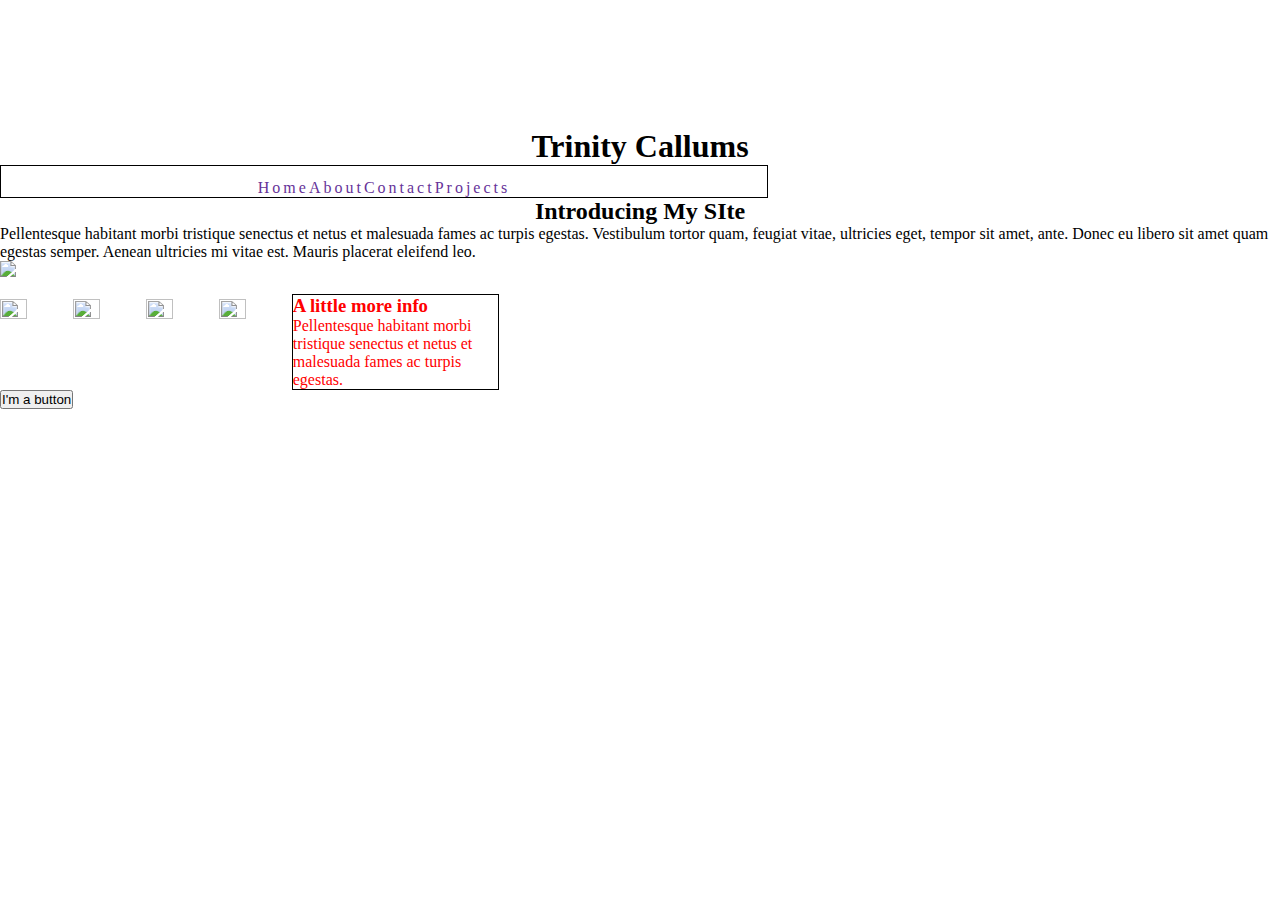
==== index.html @ 92caadd5 "Trinity-Callums" ====
<!DOCTYPE html>
<html lang="en">
<head>
    <meta charset="UTF-8">
    <meta name="viewport" content="width=device-width, initial-scale=1.0">
    <title>Document</title>
    <link rel="stylesheet" href="style/index.css">
</head>
<body>
<header>
    <h1>Trinity Callums</h1>
    <nav class="links">
        <a href="index.html">Home</a>
        <a href="about.html">About</a>
        <a href="contact.html">Contact</a>
        <a href="projects.html">Projects</a>
    </nav>

    <div>
        <h2>Introducing My SIte</h2>
        <p>Pellentesque habitant morbi tristique senectus et netus et malesuada fames ac turpis egestas. Vestibulum tortor quam, feugiat vitae, ultricies eget, tempor sit amet, ante. Donec eu libero sit amet quam egestas semper. Aenean ultricies mi vitae est. Mauris placerat eleifend leo.</p>
    </div>
    </header>
    <section>
        <div id="mainPic">
        <img src="https://images.unsplash.com/photo-1462275646964-a0e3386b89fa?ixlib=rb-1.2.1&ixid=eyJhcHBfaWQiOjEyMDd9&auto=format&fit=crop&w=500&q=60">
        </div>
    </section>
    
    <section>
        <div class="container">
            <img src="https://images.unsplash.com/photo-1513002749550-c59d786b8e6c?ixlib=rb-1.2.1&auto=format&fit=crop&w=700&q=60" class="container">
            <img src="https://images.unsplash.com/photo-1513002749550-c59d786b8e6c?ixlib=rb-1.2.1&auto=format&fit=crop&w=700&q=60" class="container">
            <img src="https://images.unsplash.com/photo-1513002749550-c59d786b8e6c?ixlib=rb-1.2.1&auto=format&fit=crop&w=700&q=60" class="container">
            <img src="https://images.unsplash.com/photo-1513002749550-c59d786b8e6c?ixlib=rb-1.2.1&auto=format&fit=crop&w=700&q=60" class="container">

         <div class="info">
                    <h3>A little more info</h3>
                    <p>Pellentesque habitant morbi tristique senectus et netus et malesuada fames ac turpis egestas.</p>  
            </div>

        </section>
<footer>
    <button type="button">I'm a button</button>
</footer>


</body>
</html>
---- style/index.css ----
/* Header */
*{
    box-sizing:border-box;
    padding:0;
    margin:0;
    max-width:100%;

}
 h1 {
     text-align: center;
     padding-top: 10%;
    }

.links{
    width: 60%;
    display: flex;
    justify-content: center;
    padding-top: 1%;
    border: 1px solid black;

}

h2 {
    text-align: center;
}

nav a {
    color: rebeccapurple;
    text-decoration: none;
    letter-spacing: 3px;
}
nav a:hover {
    color:green;
}

/*Image only section*/

.container{
    display:flex;
    justify-content: space-between;
    width: 40%;
    height: 20%;
    padding-top: 1%;
    padding-right: 1%;
}

/*Info Text div*/

.info {
    color: red;
    border: 1px solid black;
}
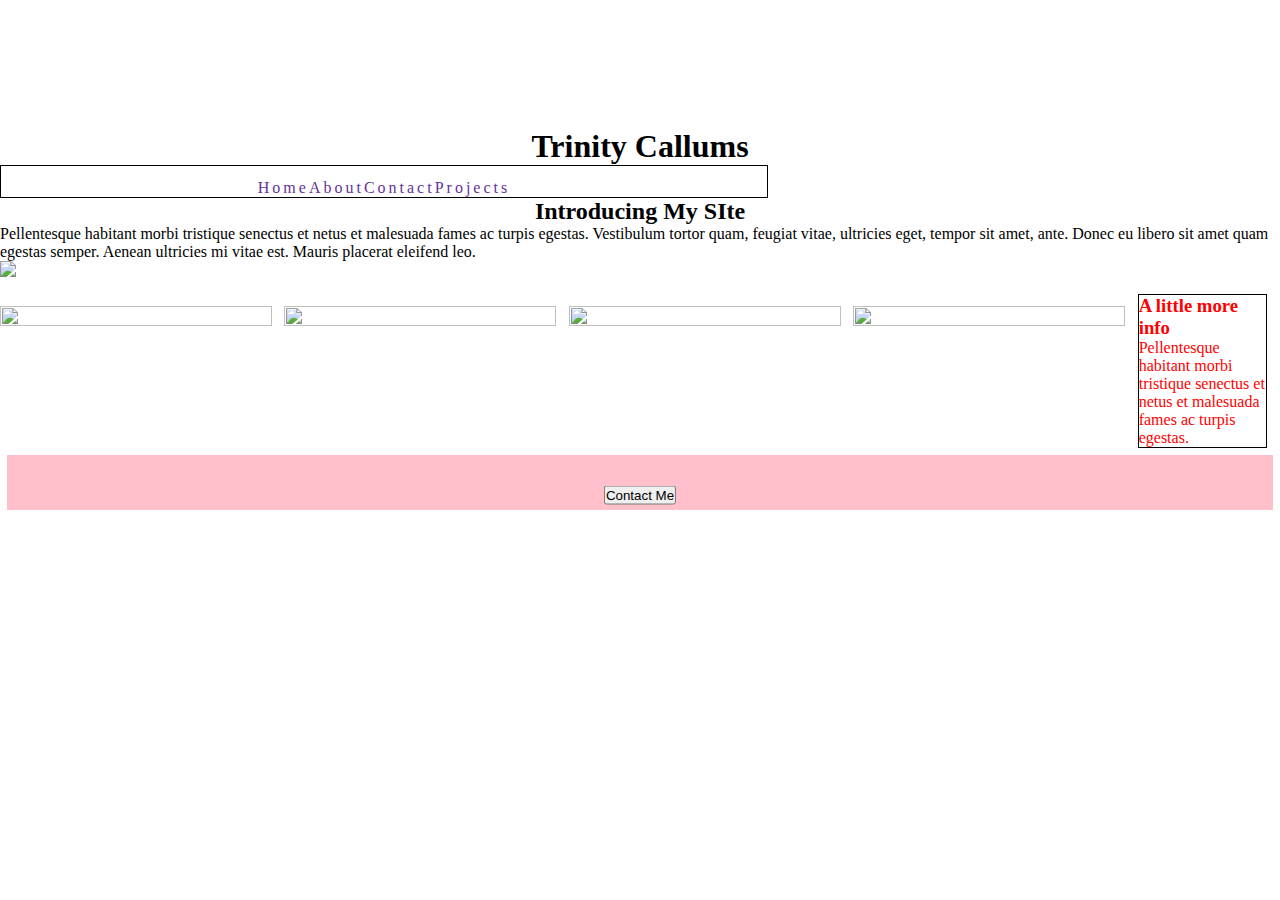
==== commit da097482: "Trinity-Callums" ====
--- a/index.html
+++ b/index.html
@@ -40,9 +40,16 @@
             </div>
 
         </section>
-<footer>
-    <button type="button">I'm a button</button>
+
+    <section>
+        <footer>
+    <div class="button">
+        <div class="center">
+            <button>Contact Me</button>
+        </div>
+        </div>
 </footer>
+    </section>
 
 
 </body>
--- a/style/index.css
+++ b/style/index.css
@@ -33,12 +33,12 @@
     color:green;
 }
 
-/*Image only section*/
+/*Big image section*/
 
 .container{
     display:flex;
     justify-content: space-between;
-    width: 40%;
+    width: 100%;
     height: 20%;
     padding-top: 1%;
     padding-right: 1%;
@@ -49,4 +49,26 @@
 .info {
     color: red;
     border: 1px solid black;
-}+}
+
+/*footer*/
+footer {
+    background-color: pink;
+    padding-top: 2%;
+    margin: 7px;
+}
+
+.button { 
+    height: 30px;
+    position: relative;
+  
+  }
+  
+  .center {
+    margin: 0;
+    position: absolute;
+    top: 50%;
+    left: 50%;
+    -ms-transform: translate(-50%, -50%);
+    transform: translate(-50%, -50%);
+  }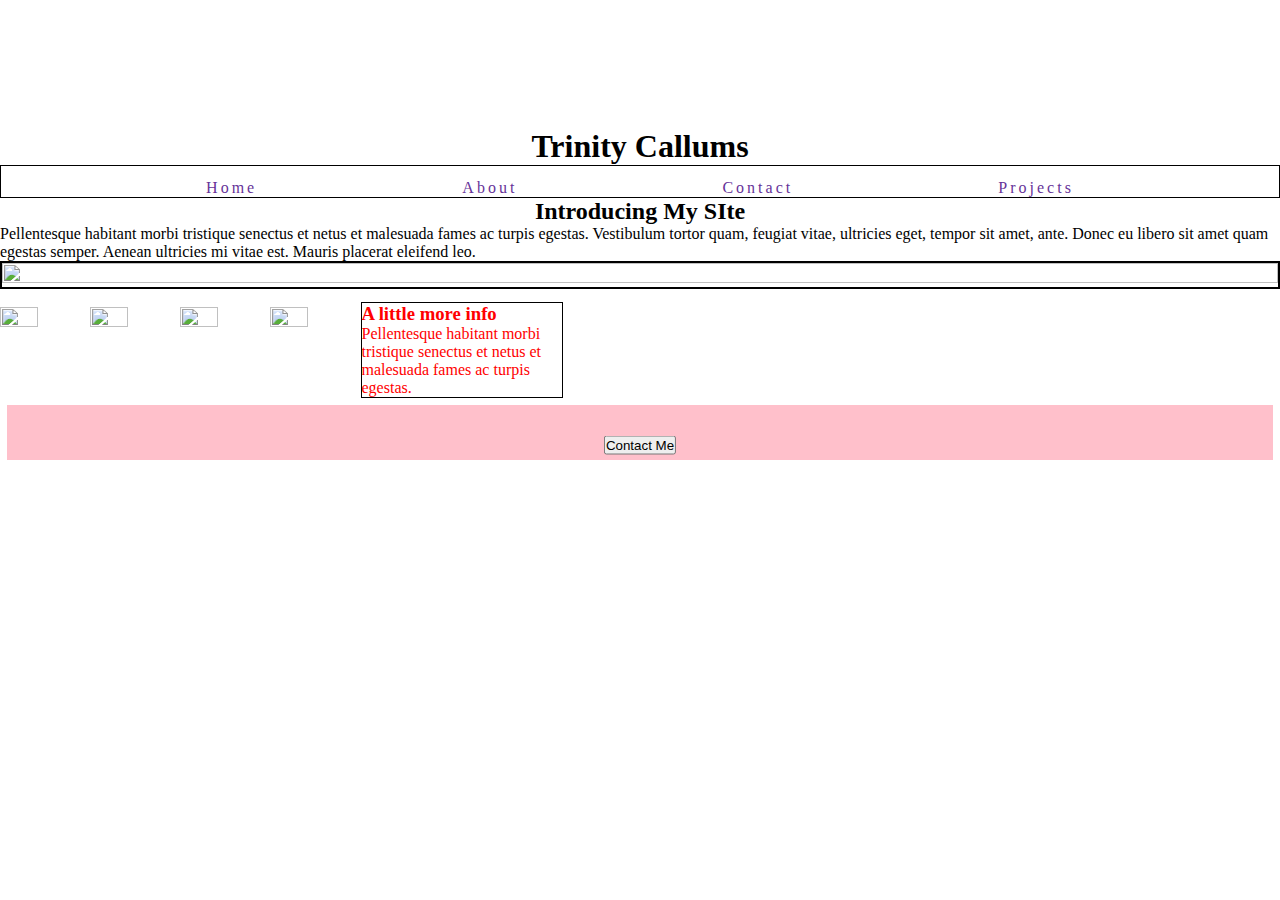
==== commit d75848fc: "Trinity-Callums" ====
--- a/index.html
+++ b/index.html
@@ -22,8 +22,8 @@
     </div>
     </header>
     <section>
-        <div id="mainPic">
-        <img src="https://images.unsplash.com/photo-1462275646964-a0e3386b89fa?ixlib=rb-1.2.1&ixid=eyJhcHBfaWQiOjEyMDd9&auto=format&fit=crop&w=500&q=60">
+        <div>
+        <img src="https://images.unsplash.com/photo-1462275646964-a0e3386b89fa?ixlib=rb-1.2.1&ixid=eyJhcHBfaWQiOjEyMDd9&auto=format&fit=crop&w=500&q=60" id="big">
         </div>
     </section>
     
--- a/style/index.css
+++ b/style/index.css
@@ -12,14 +12,19 @@
     }
 
 .links{
-    width: 60%;
+    width: 100%;
+    text-align: center;
     display: flex;
-    justify-content: center;
     padding-top: 1%;
     border: 1px solid black;
-
+    
 }
 
+header nav {
+    display:flex;
+    width: 100%;
+    justify-content:space-evenly;
+}
 h2 {
     text-align: center;
 }
@@ -33,17 +38,23 @@
     color:green;
 }
 
-/*Big image section*/
+/*images section*/
+
+#big{
+    border: 2px solid black;
+    width: 100%;
+    height: 50%
+}
 
 .container{
     display:flex;
     justify-content: space-between;
-    width: 100%;
+    width: 45%;
     height: 20%;
     padding-top: 1%;
     padding-right: 1%;
 }
-
+ 
 /*Info Text div*/
 
 .info {
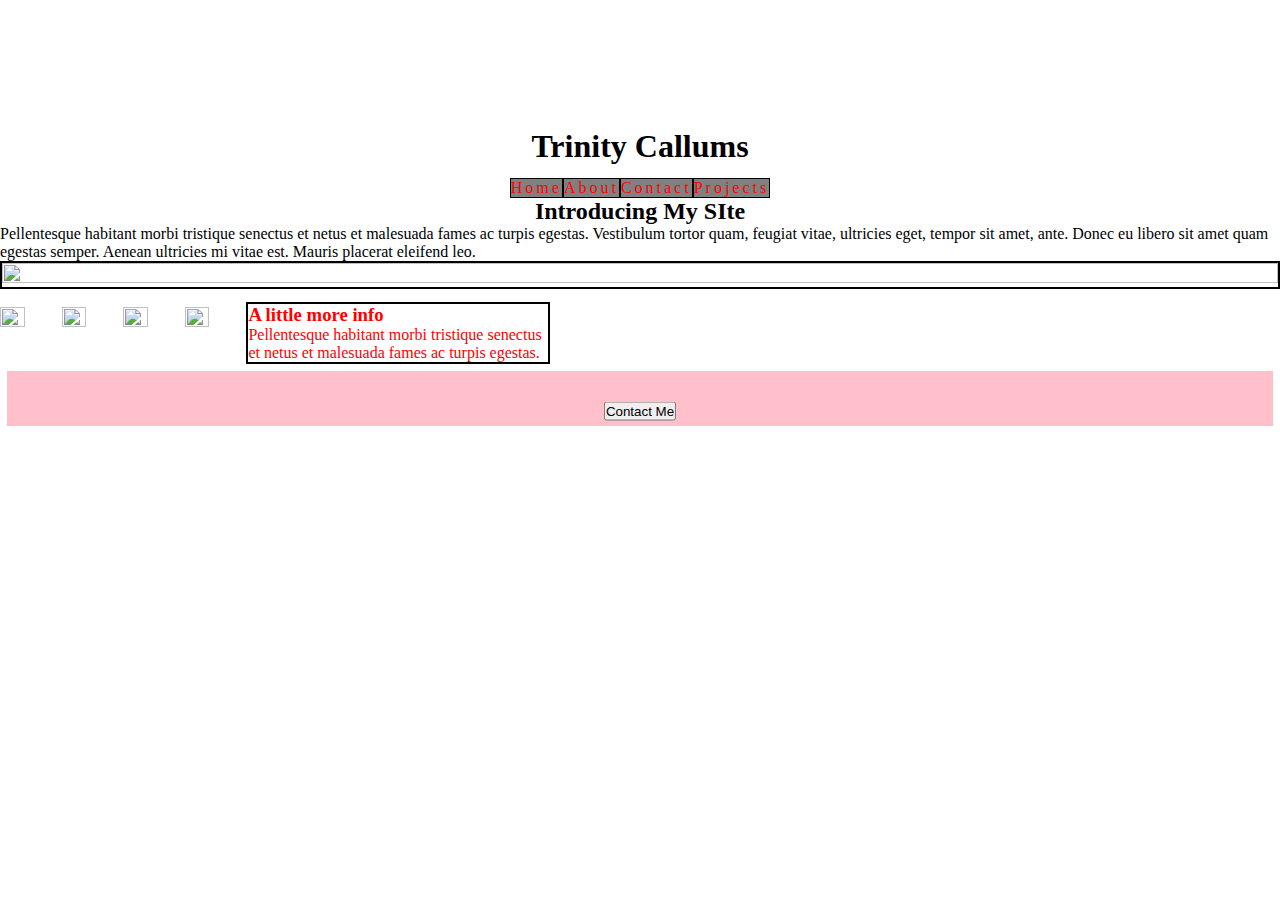
==== commit ca335df4: "Trinity-Callums" ====
--- a/index.html
+++ b/index.html
@@ -34,11 +34,12 @@
             <img src="https://images.unsplash.com/photo-1513002749550-c59d786b8e6c?ixlib=rb-1.2.1&auto=format&fit=crop&w=700&q=60" class="container">
             <img src="https://images.unsplash.com/photo-1513002749550-c59d786b8e6c?ixlib=rb-1.2.1&auto=format&fit=crop&w=700&q=60" class="container">
 
+        <div class="outter"> 
          <div class="info">
                     <h3>A little more info</h3>
                     <p>Pellentesque habitant morbi tristique senectus et netus et malesuada fames ac turpis egestas.</p>  
             </div>
-
+            </div>
         </section>
 
     <section>
--- a/style/index.css
+++ b/style/index.css
@@ -12,33 +12,37 @@
     }
 
 .links{
-    width: 100%;
-    text-align: center;
-    display: flex;
+    display:flex;
     padding-top: 1%;
-    border: 1px solid black;
-    
+  justify-content: center;
+   
+
 }
 
 header nav {
     display:flex;
-    width: 100%;
-    justify-content:space-evenly;
+    width:100;
+    justify-content: center;
 }
 h2 {
     text-align: center;
 }
 
 nav a {
-    color: rebeccapurple;
+    color: red;
     text-decoration: none;
     letter-spacing: 3px;
+    background-color: grey;
+    border:1px solid black;
 }
 nav a:hover {
     color:green;
 }
 
 /*images section*/
+*{
+    box-sizing:border-box;
+}
 
 #big{
     border: 2px solid black;
@@ -49,7 +53,7 @@
 .container{
     display:flex;
     justify-content: space-between;
-    width: 45%;
+    width: 44%;
     height: 20%;
     padding-top: 1%;
     padding-right: 1%;
@@ -59,7 +63,13 @@
 
 .info {
     color: red;
-    border: 1px solid black;
+    overflow-wrap:break-word;
+    width: 300px;
+}
+
+.outter {
+border:2px solid black;
+display:inline-block;
 }
 
 /*footer*/
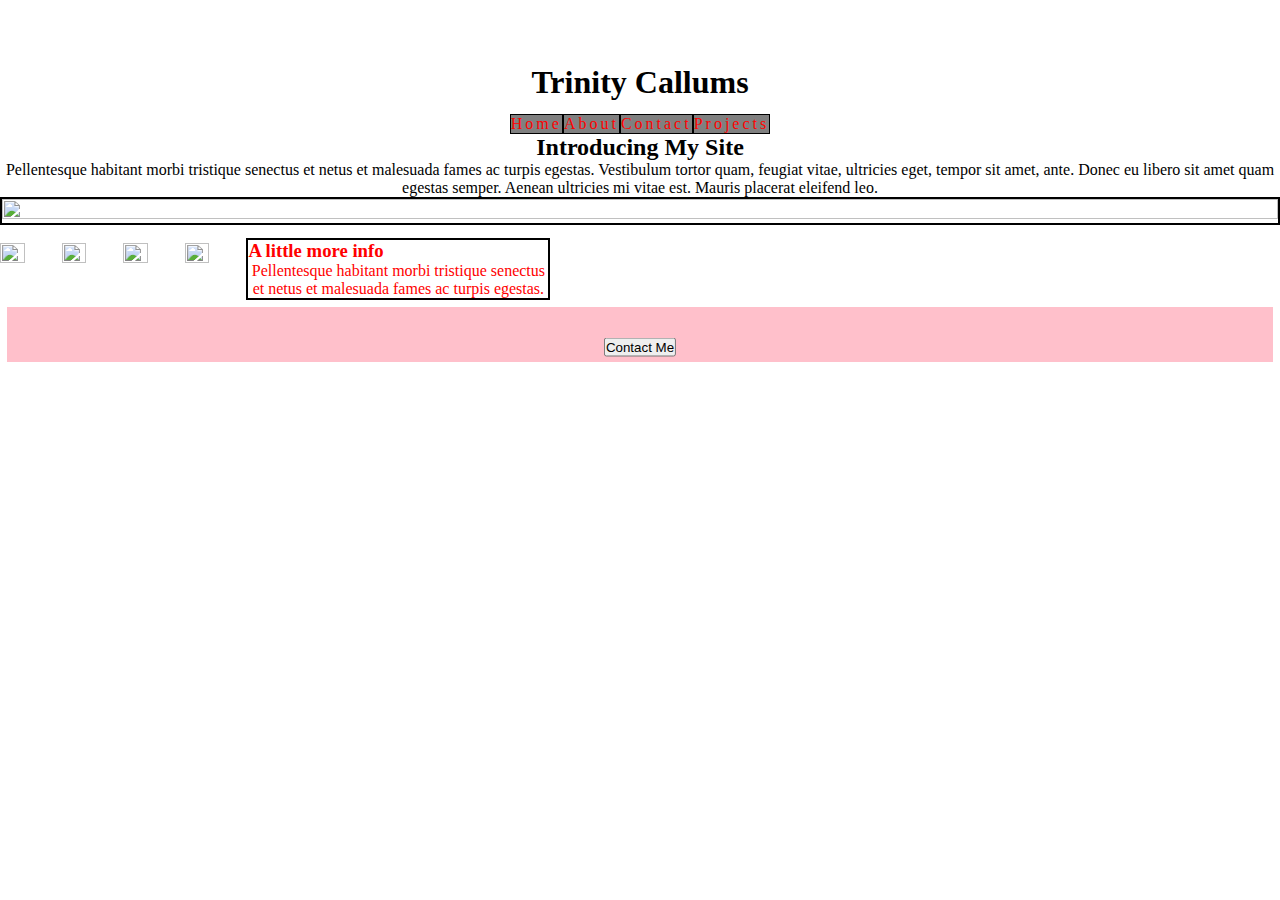
==== commit 1aa41511: "Trinity-Callums" ====
--- a/index.html
+++ b/index.html
@@ -17,7 +17,7 @@
     </nav>
 
     <div>
-        <h2>Introducing My SIte</h2>
+        <h2>Introducing My Site</h2>
         <p>Pellentesque habitant morbi tristique senectus et netus et malesuada fames ac turpis egestas. Vestibulum tortor quam, feugiat vitae, ultricies eget, tempor sit amet, ante. Donec eu libero sit amet quam egestas semper. Aenean ultricies mi vitae est. Mauris placerat eleifend leo.</p>
     </div>
     </header>
--- a/style/index.css
+++ b/style/index.css
@@ -8,7 +8,8 @@
 }
  h1 {
      text-align: center;
-     padding-top: 10%;
+     padding-top: 5%;
+     font-family:Pacifico;
     }
 
 .links{
@@ -27,7 +28,9 @@
 h2 {
     text-align: center;
 }
-
+p {
+    text-align: center;
+}
 nav a {
     color: red;
     text-decoration: none;
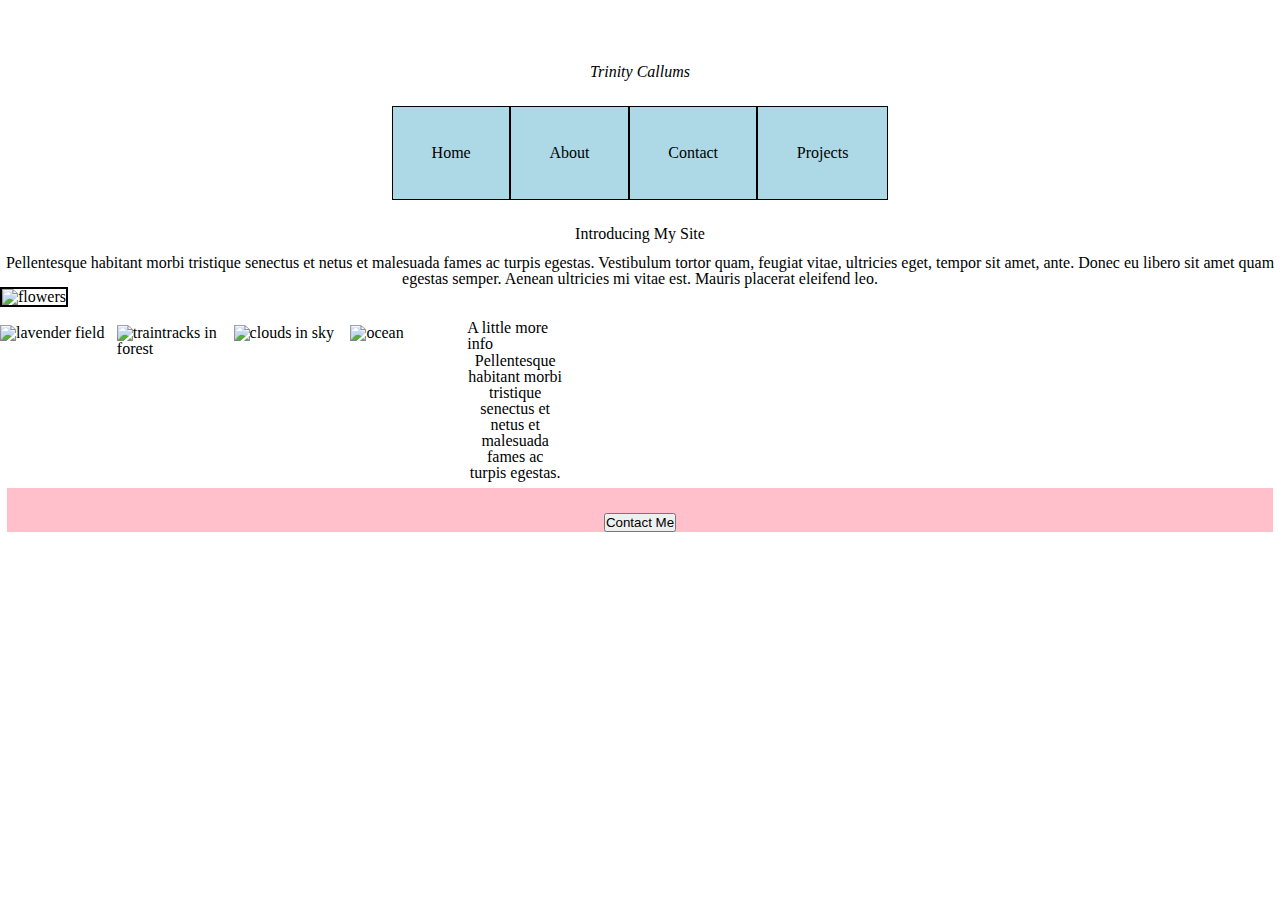
==== commit ea97a246: "Trinity-Callums-day2" ====
--- a/index.html
+++ b/index.html
@@ -1,3 +1,5 @@
+
+
 <!DOCTYPE html>
 <html lang="en">
 <head>
@@ -7,7 +9,9 @@
     <link rel="stylesheet" href="style/index.css">
 </head>
 <body>
+  <span class="hidden"><a href="#main-content">Click here to go directly to contact</a></span>
 <header>
+    
     <h1>Trinity Callums</h1>
     <nav class="links">
         <a href="index.html">Home</a>
@@ -15,7 +19,6 @@
         <a href="contact.html">Contact</a>
         <a href="projects.html">Projects</a>
     </nav>
-
     <div>
         <h2>Introducing My Site</h2>
         <p>Pellentesque habitant morbi tristique senectus et netus et malesuada fames ac turpis egestas. Vestibulum tortor quam, feugiat vitae, ultricies eget, tempor sit amet, ante. Donec eu libero sit amet quam egestas semper. Aenean ultricies mi vitae est. Mauris placerat eleifend leo.</p>
@@ -23,16 +26,16 @@
     </header>
     <section>
         <div>
-        <img src="https://images.unsplash.com/photo-1462275646964-a0e3386b89fa?ixlib=rb-1.2.1&ixid=eyJhcHBfaWQiOjEyMDd9&auto=format&fit=crop&w=500&q=60" id="big">
+        <img src="https://images.unsplash.com/photo-1462275646964-a0e3386b89fa?ixlib=rb-1.2.1&ixid=eyJhcHBfaWQiOjEyMDd9&auto=format&fit=crop&w=500&q=60" alt="flowers" id="big">
         </div>
     </section>
     
     <section>
         <div class="container">
-            <img src="https://images.unsplash.com/photo-1513002749550-c59d786b8e6c?ixlib=rb-1.2.1&auto=format&fit=crop&w=700&q=60" class="container">
-            <img src="https://images.unsplash.com/photo-1513002749550-c59d786b8e6c?ixlib=rb-1.2.1&auto=format&fit=crop&w=700&q=60" class="container">
-            <img src="https://images.unsplash.com/photo-1513002749550-c59d786b8e6c?ixlib=rb-1.2.1&auto=format&fit=crop&w=700&q=60" class="container">
-            <img src="https://images.unsplash.com/photo-1513002749550-c59d786b8e6c?ixlib=rb-1.2.1&auto=format&fit=crop&w=700&q=60" class="container">
+            <img src="https://images.unsplash.com/photo-1566232498023-1ee697622dcb?ixlib=rb-1.2.1&ixid=eyJhcHBfaWQiOjEyMDd9&auto=format&fit=crop&w=500&q=60" class="container" alt="lavender field">
+            <img src="https://images.unsplash.com/photo-1526352279490-b8091002de59?ixlib=rb-1.2.1&ixid=eyJhcHBfaWQiOjEyMDd9&auto=format&fit=crop&w=500&q=60" class="container" alt="traintracks in forest">
+            <img src="https://images.unsplash.com/photo-1586704496067-c25f5207faef?ixlib=rb-1.2.1&ixid=eyJhcHBfaWQiOjEyMDd9&auto=format&fit=crop&w=500&q=60" class="container" alt="clouds in sky">
+            <img src="https://images.unsplash.com/photo-1588650944142-c9160fd45802?ixlib=rb-1.2.1&ixid=eyJhcHBfaWQiOjEyMDd9&auto=format&fit=crop&w=500&q=60" class="container" alt="ocean">
 
         <div class="outter"> 
          <div class="info">
@@ -44,11 +47,8 @@
 
     <section>
         <footer>
-    <div class="button">
-        <div class="center">
+            <span id="main-content"></span>
             <button>Contact Me</button>
-        </div>
-        </div>
 </footer>
     </section>
 
--- a/style/index.css
+++ b/style/index.css
@@ -1,98 +1,171 @@
+/* http://meyerweb.com/eric/tools/css/reset/ 
+   v2.0 | 20110126
+   License: none (public domain)
+*/
+
+html, body, div, span, applet, object, iframe,
+h1, h2, h3, h4, h5, h6, p, blockquote, pre,
+a, abbr, acronym, address, big, cite, code,
+del, dfn, em, img, ins, kbd, q, s, samp,
+small, strike, strong, sub, sup, tt, var,
+b, u, i, center,
+dl, dt, dd, ol, ul, li,
+fieldset, form, label, legend,
+table, caption, tbody, tfoot, thead, tr, th, td,
+article, aside, canvas, details, embed, 
+figure, figcaption, footer, header, hgroup, 
+menu, nav, output, ruby, section, summary,
+time, mark, audio, video {
+	margin: 0;
+	padding: 0;
+	border: 0;
+	font-size: 100%;
+	font: inherit;
+	vertical-align: baseline;
+}
+/* HTML5 display-role reset for older browsers */
+article, aside, details, figcaption, figure, 
+footer, header, hgroup, menu, nav, section {
+	display: block;
+}
+body {
+	line-height: 1;
+}
+ol, ul {
+	list-style: none;
+}
+blockquote, q {
+	quotes: none;
+}
+blockquote:before, blockquote:after,
+q:before, q:after {
+	content: '';
+	content: none;
+}
+table {
+	border-collapse: collapse;
+	border-spacing: 0;
+}
+
 /* Header */
-*{
+ *{
     box-sizing:border-box;
-    padding:0;
-    margin:0;
-    max-width:100%;
-
-}
- h1 {
-     text-align: center;
-     padding-top: 5%;
-     font-family:Pacifico;
+    padding: 0;
+    margin: 0;
+    max-width: 100%;
     }
 
-.links{
-    display:flex;
+.hidden {
+    border:0;
+    clip: rect(1px 1px 1px 1px);
+    clip: rect( 1px, 1px, 1px, 1px);
+    height: 1px;
+    margin: -1px;
+    overflow: hidden;
+    padding: 0;
+    position: absolute;
+    width: 1px; 
+ }
+
+h1 {
+    text-align: center;
+    padding-top: 5%;
+    font-family: cursive;
+    font-style: italic;
+    }
+
+.links {
+    display: flex;
     padding-top: 1%;
-  justify-content: center;
+    justify-content: center;
    
 
-}
+    }
 
 header nav {
-    display:flex;
-    width:100;
+    display: flex;
+    width: 100%;
     justify-content: center;
-}
+    }
 h2 {
     text-align: center;
-}
+    font-family: cursive;
+    margin-top: 2%;
+    }
 p {
     text-align: center;
-}
+    font-family: cursive;
+    margin-top: 1%;
+    }
 nav a {
-    color: red;
+    color: black;
     text-decoration: none;
-    letter-spacing: 3px;
-    background-color: grey;
+    background-color: lightblue;
     border:1px solid black;
-}
+    font-family: cursive;
+    margin-top: 1%;
+    padding: 3%;
+    }
 nav a:hover {
-    color:green;
-}
+    color: green;
+    }
 
 /*images section*/
-*{
-    box-sizing:border-box;
-}
 
-#big{
+#big {
     border: 2px solid black;
     width: 100%;
-    height: 50%
-}
+    }
 
-.container{
-    display:flex;
+.container {
+    display: flex;
     justify-content: space-between;
-    width: 44%;
-    height: 20%;
+    width: 45%;
     padding-top: 1%;
     padding-right: 1%;
-}
+    }
+
+
  
 /*Info Text div*/
 
 .info {
-    color: red;
-    overflow-wrap:break-word;
-    width: 300px;
-}
+    overflow-wrap: break-word;
+    width: 6rem;
+    font-family: cursive;
+    }
 
 .outter {
-border:2px solid black;
-display:inline-block;
-}
+    display:inline-block;
+    }
 
 /*footer*/
 footer {
     background-color: pink;
     padding-top: 2%;
     margin: 7px;
-}
+    }
 
-.button { 
-    height: 30px;
-    position: relative;
+button { 
+    /* height: 30px; */
+    /* position: relative; */
+    margin: 0 auto;
+    text-align: center;
+    display: flex;
+    justify-content: center;
+    
+    }
   
+
+  /*media queries*/
+
+@media(max-width: 800px){
+    nav a{
+        background-color: pink;
+     }
   }
-  
-  .center {
-    margin: 0;
-    position: absolute;
-    top: 50%;
-    left: 50%;
-    -ms-transform: translate(-50%, -50%);
-    transform: translate(-50%, -50%);
-  }+ @media(max-width: 500px){
+     body{
+         background-color: silver;
+     }
+ }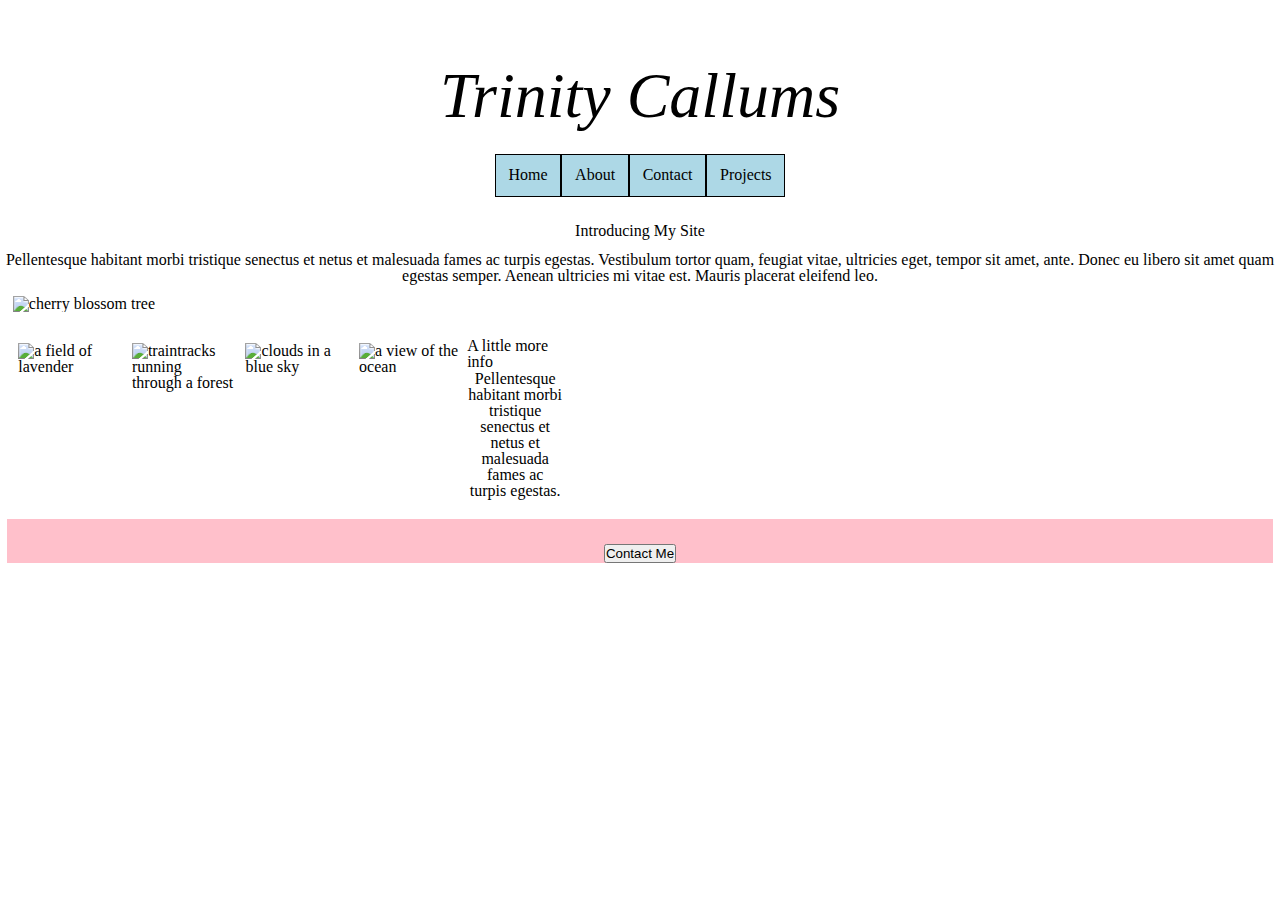
==== commit a489bde5: "Trinity-Callums-day2" ====
--- a/index.html
+++ b/index.html
@@ -26,16 +26,16 @@
     </header>
     <section>
         <div>
-        <img src="https://images.unsplash.com/photo-1462275646964-a0e3386b89fa?ixlib=rb-1.2.1&ixid=eyJhcHBfaWQiOjEyMDd9&auto=format&fit=crop&w=500&q=60" alt="flowers" id="big">
+        <img src="https://images.unsplash.com/photo-1462275646964-a0e3386b89fa?ixlib=rb-1.2.1&ixid=eyJhcHBfaWQiOjEyMDd9&auto=format&fit=crop&w=500&q=60" alt="cherry blossom tree" id="big">
         </div>
     </section>
     
     <section>
         <div class="container">
-            <img src="https://images.unsplash.com/photo-1566232498023-1ee697622dcb?ixlib=rb-1.2.1&ixid=eyJhcHBfaWQiOjEyMDd9&auto=format&fit=crop&w=500&q=60" class="container" alt="lavender field">
-            <img src="https://images.unsplash.com/photo-1526352279490-b8091002de59?ixlib=rb-1.2.1&ixid=eyJhcHBfaWQiOjEyMDd9&auto=format&fit=crop&w=500&q=60" class="container" alt="traintracks in forest">
-            <img src="https://images.unsplash.com/photo-1586704496067-c25f5207faef?ixlib=rb-1.2.1&ixid=eyJhcHBfaWQiOjEyMDd9&auto=format&fit=crop&w=500&q=60" class="container" alt="clouds in sky">
-            <img src="https://images.unsplash.com/photo-1588650944142-c9160fd45802?ixlib=rb-1.2.1&ixid=eyJhcHBfaWQiOjEyMDd9&auto=format&fit=crop&w=500&q=60" class="container" alt="ocean">
+            <img src="https://images.unsplash.com/photo-1566232498023-1ee697622dcb?ixlib=rb-1.2.1&ixid=eyJhcHBfaWQiOjEyMDd9&auto=format&fit=crop&w=500&q=60" class="container" alt="a field of lavender">
+            <img src="https://images.unsplash.com/photo-1526352279490-b8091002de59?ixlib=rb-1.2.1&ixid=eyJhcHBfaWQiOjEyMDd9&auto=format&fit=crop&w=500&q=60" class="container" alt="traintracks running through a forest">
+            <img src="https://images.unsplash.com/photo-1586704496067-c25f5207faef?ixlib=rb-1.2.1&ixid=eyJhcHBfaWQiOjEyMDd9&auto=format&fit=crop&w=500&q=60" class="container" alt="clouds in a blue sky">
+            <img src="https://images.unsplash.com/photo-1588650944142-c9160fd45802?ixlib=rb-1.2.1&ixid=eyJhcHBfaWQiOjEyMDd9&auto=format&fit=crop&w=500&q=60" class="container" alt="a view of the ocean">
 
         <div class="outter"> 
          <div class="info">
--- a/style/index.css
+++ b/style/index.css
@@ -72,6 +72,7 @@
     padding-top: 5%;
     font-family: cursive;
     font-style: italic;
+    font-size: 4rem;
     }
 
 .links {
@@ -104,24 +105,24 @@
     border:1px solid black;
     font-family: cursive;
     margin-top: 1%;
-    padding: 3%;
+    padding: 1%
     }
-nav a:hover {
+nav a:hover, a:focus {
     color: green;
     }
 
 /*images section*/
 
 #big {
-    border: 2px solid black;
     width: 100%;
+    padding: 1%; 3%; 
     }
 
 .container {
     display: flex;
     justify-content: space-between;
     width: 45%;
-    padding-top: 1%;
+    padding: 1%; 2%;
     padding-right: 1%;
     }
 
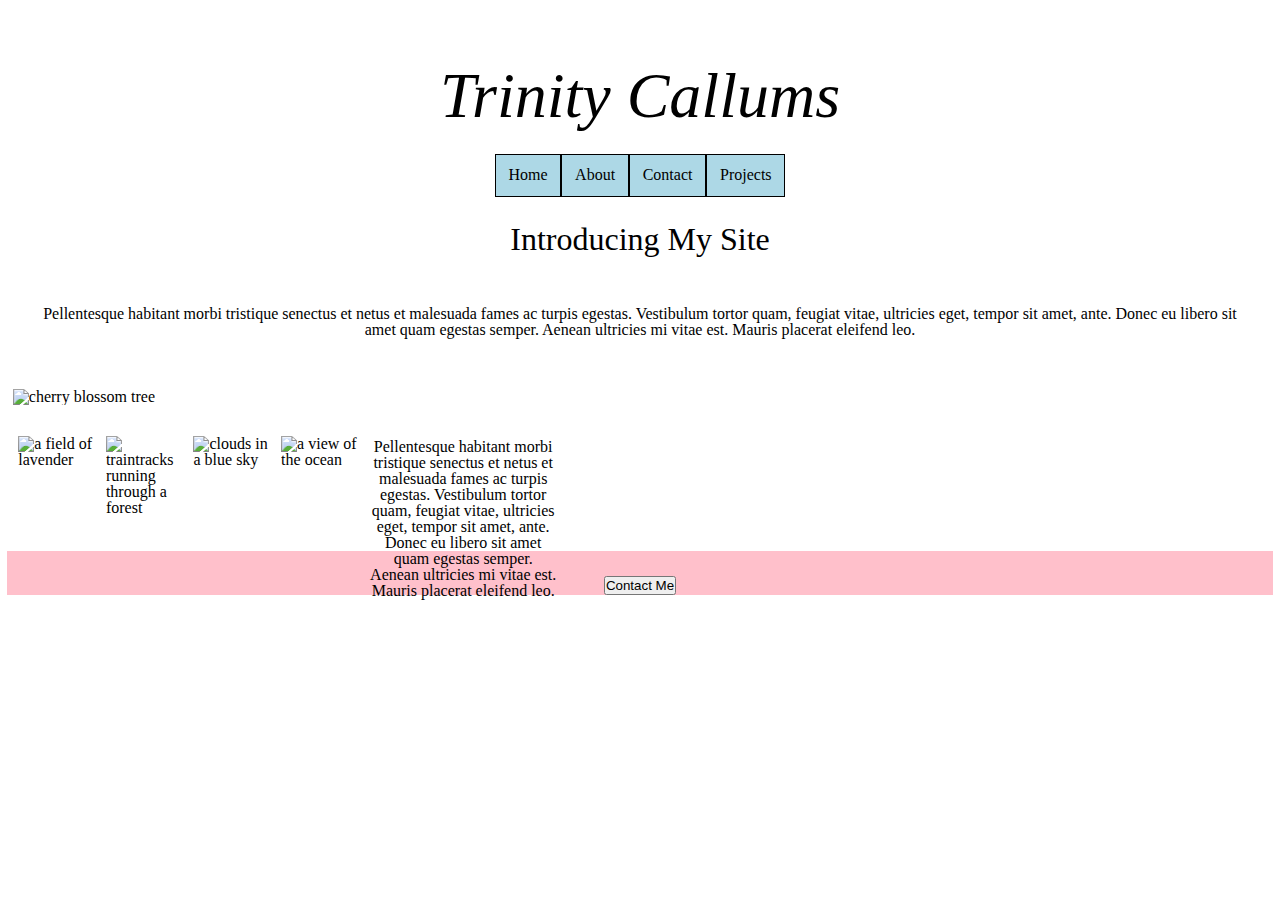
==== commit 1901cf3f: "Trinity-Callums-day2" ====
--- a/index.html
+++ b/index.html
@@ -37,13 +37,10 @@
             <img src="https://images.unsplash.com/photo-1586704496067-c25f5207faef?ixlib=rb-1.2.1&ixid=eyJhcHBfaWQiOjEyMDd9&auto=format&fit=crop&w=500&q=60" class="container" alt="clouds in a blue sky">
             <img src="https://images.unsplash.com/photo-1588650944142-c9160fd45802?ixlib=rb-1.2.1&ixid=eyJhcHBfaWQiOjEyMDd9&auto=format&fit=crop&w=500&q=60" class="container" alt="a view of the ocean">
 
-        <div class="outter"> 
-         <div class="info">
-                    <h3>A little more info</h3>
-                    <p>Pellentesque habitant morbi tristique senectus et netus et malesuada fames ac turpis egestas.</p>  
-            </div>
-            </div>
-        </section>
+            <div class="outter"> 
+                <div class="info"><p>Pellentesque habitant morbi tristique senectus et netus et malesuada fames ac turpis egestas. Vestibulum tortor quam, feugiat vitae, ultricies eget, tempor sit amet, ante. Donec eu libero sit amet quam egestas semper. Aenean ultricies mi vitae est. Mauris placerat eleifend leo.</p></div>
+                      </div>
+                  </section>
 
     <section>
         <footer>
--- a/style/index.css
+++ b/style/index.css
@@ -92,11 +92,13 @@
     text-align: center;
     font-family: cursive;
     margin-top: 2%;
+    font-size: 2rem;
     }
 p {
     text-align: center;
     font-family: cursive;
     margin-top: 1%;
+    padding: 3%;
     }
 nav a {
     color: black;
@@ -129,16 +131,13 @@
 
  
 /*Info Text div*/
+.info {
+    width: 200px;
+    height: 100px;
+    float: right;
 
-.info {
-    overflow-wrap: break-word;
-    width: 6rem;
-    font-family: cursive;
-    }
+  }
 
-.outter {
-    display:inline-block;
-    }
 
 /*footer*/
 footer {
@@ -169,4 +168,10 @@
      body{
          background-color: silver;
      }
- }+ }
+@media(max-width: 650px){
+    h1 {
+        color: Purple;
+    }
+}
+ /*iphone view*/
